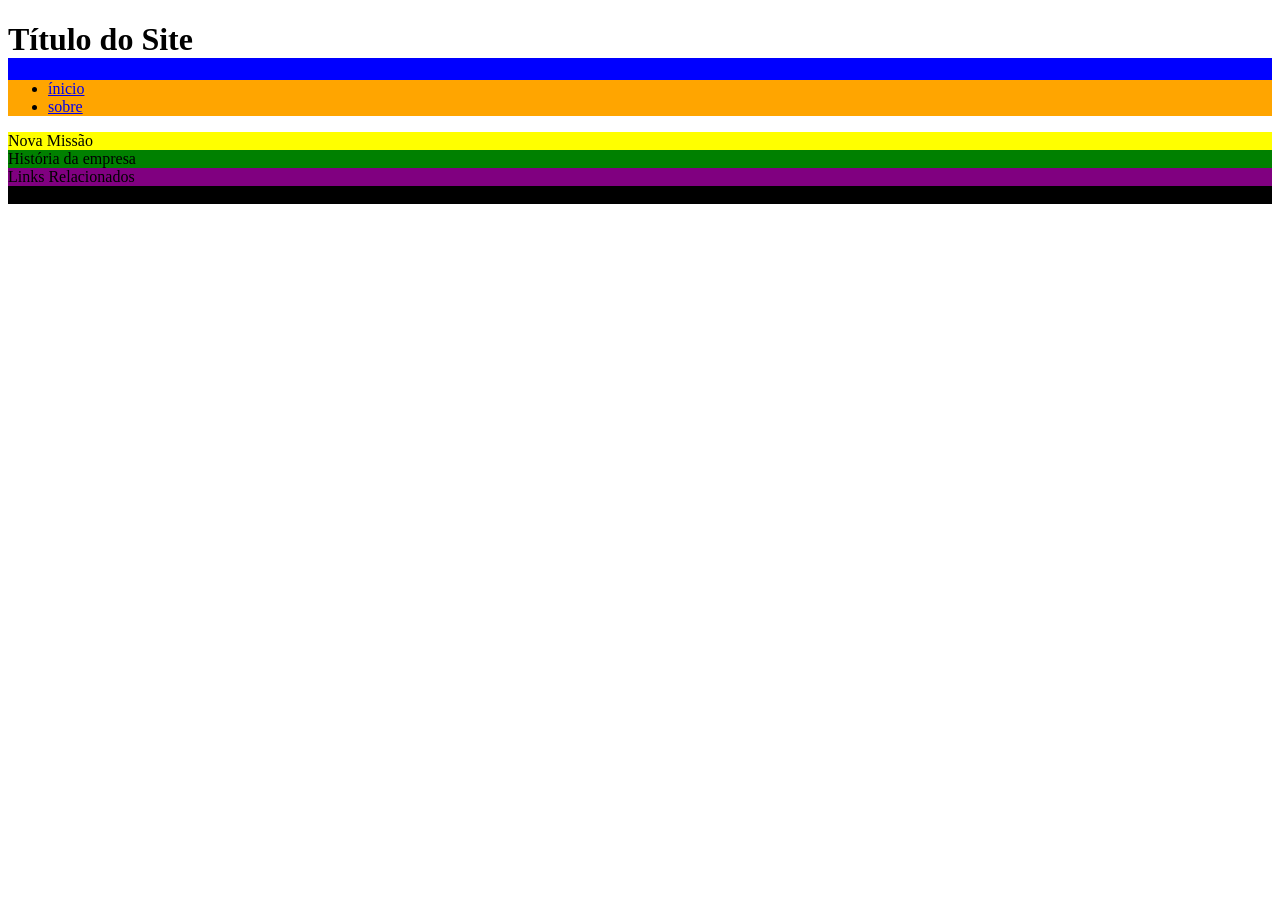
==== html/semantico.html @ c46c6cd2 "y" ====
<!DOCTYPE html>
<html lang="pt-BR">
    <head>
        <meta charset="UTF-8">
        <meta name="viewport" content="width=device-width, initial-scale=1.0">
        <title>Projeto HTML semantico</title>
        <link rel="stylesheet" href="../assets/css/semantico.css">
    </head>
    <body>
         <header> 
            <h1> Título do Site </h1>
            <nav>
               <ul>
                <li><a href="#">ínicio</a></li>
                <li><a href="#">sobre</a></li>
               </ul>
            </nav>
         </header>
         <main>
            <section>
                Nova Missão
                <article>História da empresa</article>
            </section>
            <aside>
             Links Relacionados
            </aside>
         </main>
         <footer>
          Semântico Rodapé 2026
         </footer>
    </body>
</html>
---- assets/css/semantico.css ----
header{
    background-color: blue;
}
h1{
    background-color: white;
}  
nav{
    background-color: orange;
 } 
main {
    background-color: lightgray;
}
footer {
    background-color: black;
}
section {
    background-color: yellow;
}
 article{
     background-color: green;
 }
  aside{
     background-color: purple;
  }
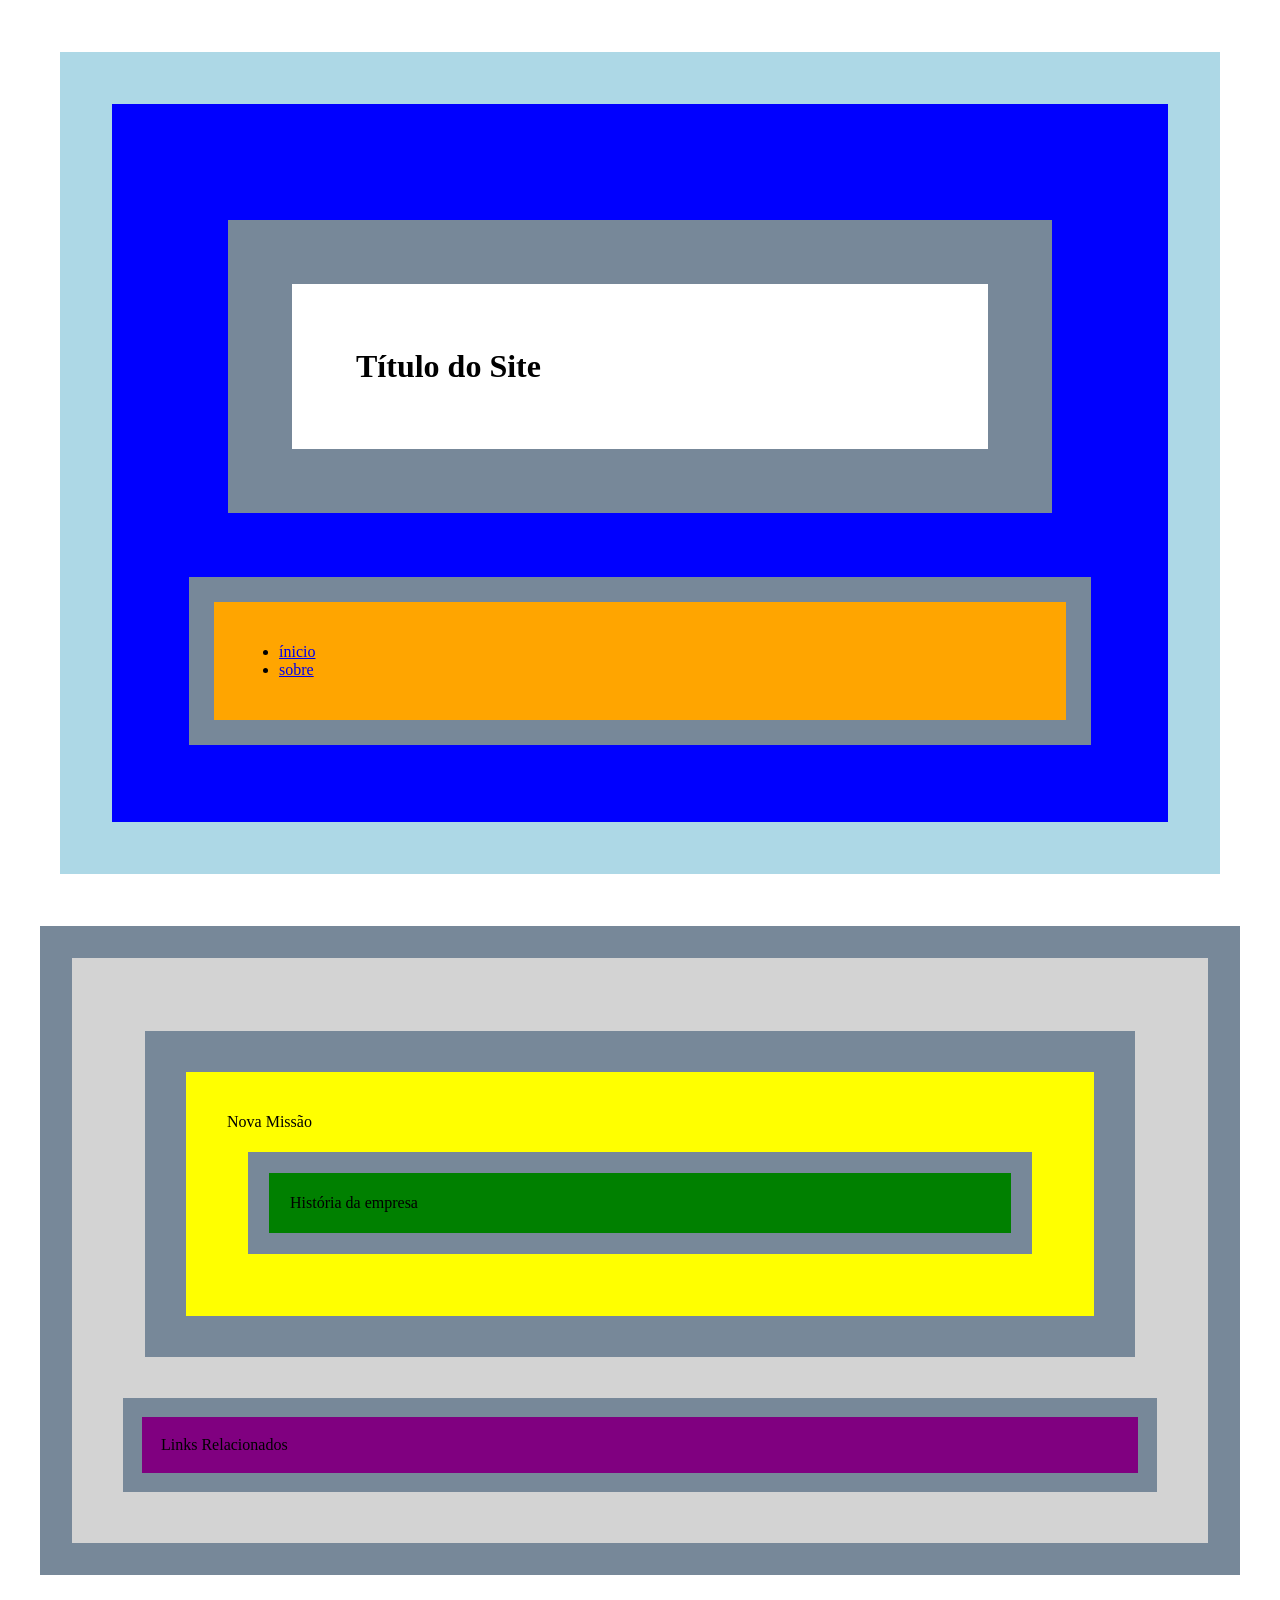
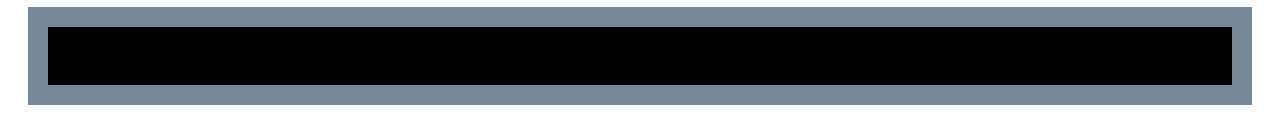
==== commit a1c4aa09: "v" ====
--- a/html/semantico.html
+++ b/html/semantico.html
@@ -26,7 +26,7 @@
             </aside>
          </main>
          <footer>
-          Semântico Rodapé 2026
+          @2026-Rodapé Semântico
          </footer>
     </body>
 </html>
--- a/assets/css/semantico.css
+++ b/assets/css/semantico.css
@@ -1,24 +1,48 @@
 header{
-    background-color: blue;
+    background-color: blue; 
+    margin: 52px;
+    padding: 52px;
+    border: 52px solid lightblue;
 }
 h1{
     background-color: white;
+    margin: 64px;
+    padding: 64px;
+    border: 64px solid lightslategray;
 }  
 nav{
     background-color: orange;
+    margin: 25px;
+    padding: 25px;
+    border: 25px solid lightslategray;
  } 
 main {
-    background-color: lightgray;
+    background-color: lightgrey;
+    margin: 32px;
+    padding: 32px;
+    border: 32px solid lightslategray;
 }
 footer {
     background-color: black;
+    margin: 20px;
+    padding: 20px;
+    border: 20px solid lightslategray;
 }
 section {
     background-color: yellow;
+    margin: 41px;
+    padding: 41px;
+    border: 41px solid lightslategray;
 }
  article{
      background-color: green;
+     margin: 21px;
+     padding: 21px;
+     border: 21px solid lightslategray;
  }
   aside{
      background-color: purple;
+     margin: 19px;
+     padding: 19px;
+     border: 19px solid lightslategray;
   }
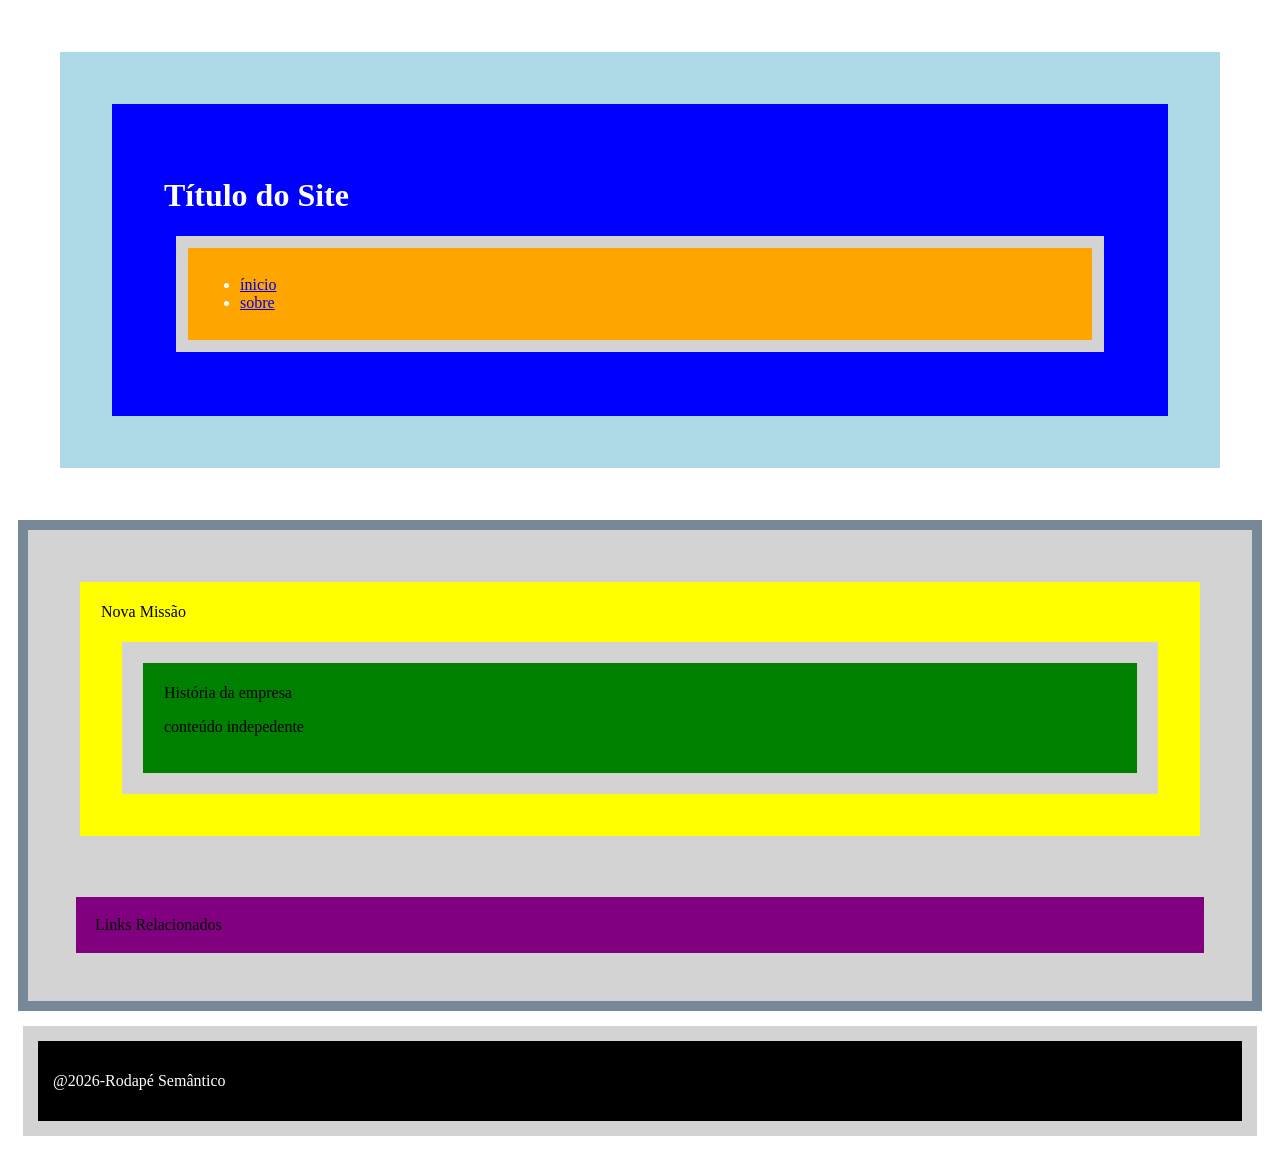
==== commit 54c35485: "re" ====
--- a/html/semantico.html
+++ b/html/semantico.html
@@ -19,14 +19,16 @@
          <main>
             <section>
                 Nova Missão
-                <article>História da empresa</article>
+                <article>História da empresa 
+                   <p> conteúdo indepedente</p>
+                </article>
             </section>
             <aside>
              Links Relacionados
             </aside>
          </main>
          <footer>
-          @2026-Rodapé Semântico
+          <p>@2026-Rodapé Semântico</p>
          </footer>
     </body>
 </html>
--- a/assets/css/semantico.css
+++ b/assets/css/semantico.css
@@ -3,46 +3,43 @@
     margin: 52px;
     padding: 52px;
     border: 52px solid lightblue;
+    color:white;
 }
-h1{
-    background-color: white;
-    margin: 64px;
-    padding: 64px;
-    border: 64px solid lightslategray;
-}  
+  
 nav{
     background-color: orange;
-    margin: 25px;
-    padding: 25px;
-    border: 25px solid lightslategray;
+    margin: 12px;
+    padding: 12px;
+    border: 12px solid lightgrey;
  } 
 main {
     background-color: lightgrey;
-    margin: 32px;
-    padding: 32px;
-    border: 32px solid lightslategray;
+    margin: 10px;
+    padding: 10px;
+    border: 10px solid lightslategray;
 }
 footer {
     background-color: black;
-    margin: 20px;
-    padding: 20px;
-    border: 20px solid lightslategray;
+    margin: 15px;
+    padding: 15px;
+    border: 15px solid lightgrey;
+    color: white;
 }
 section {
     background-color: yellow;
-    margin: 41px;
-    padding: 41px;
-    border: 41px solid lightslategray;
+    margin: 21px;
+    padding: 21px;
+    border: 21px solid lightgray;
 }
  article{
      background-color: green;
      margin: 21px;
      padding: 21px;
-     border: 21px solid lightslategray;
+     border: 21px solid lightgrey;
  }
   aside{
      background-color: purple;
      margin: 19px;
      padding: 19px;
-     border: 19px solid lightslategray;
+     border: 19px solid lightgrey;
   }
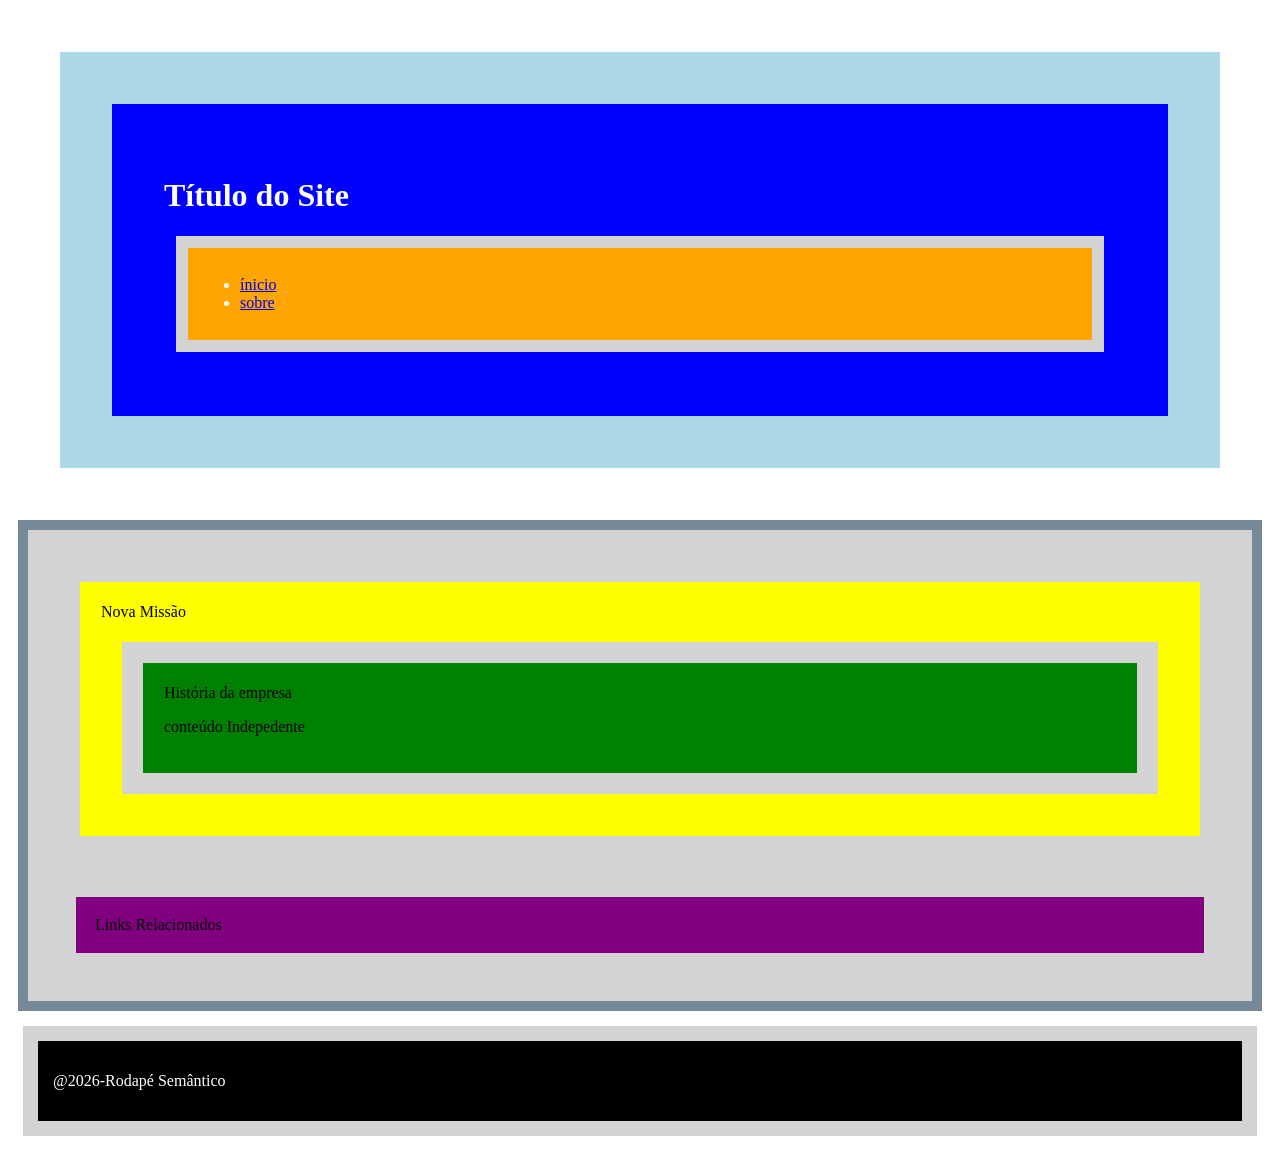
==== commit 91d1784b: "D" ====
--- a/html/semantico.html
+++ b/html/semantico.html
@@ -20,7 +20,7 @@
             <section>
                 Nova Missão
                 <article>História da empresa 
-                   <p> conteúdo indepedente</p>
+                   <p> conteúdo Indepedente</p>
                 </article>
             </section>
             <aside>
@@ -28,7 +28,7 @@
             </aside>
          </main>
          <footer>
-          <p>@2026-Rodapé Semântico</p>
+          <p style="color:white">@2026-Rodapé Semântico</p>
          </footer>
     </body>
 </html>
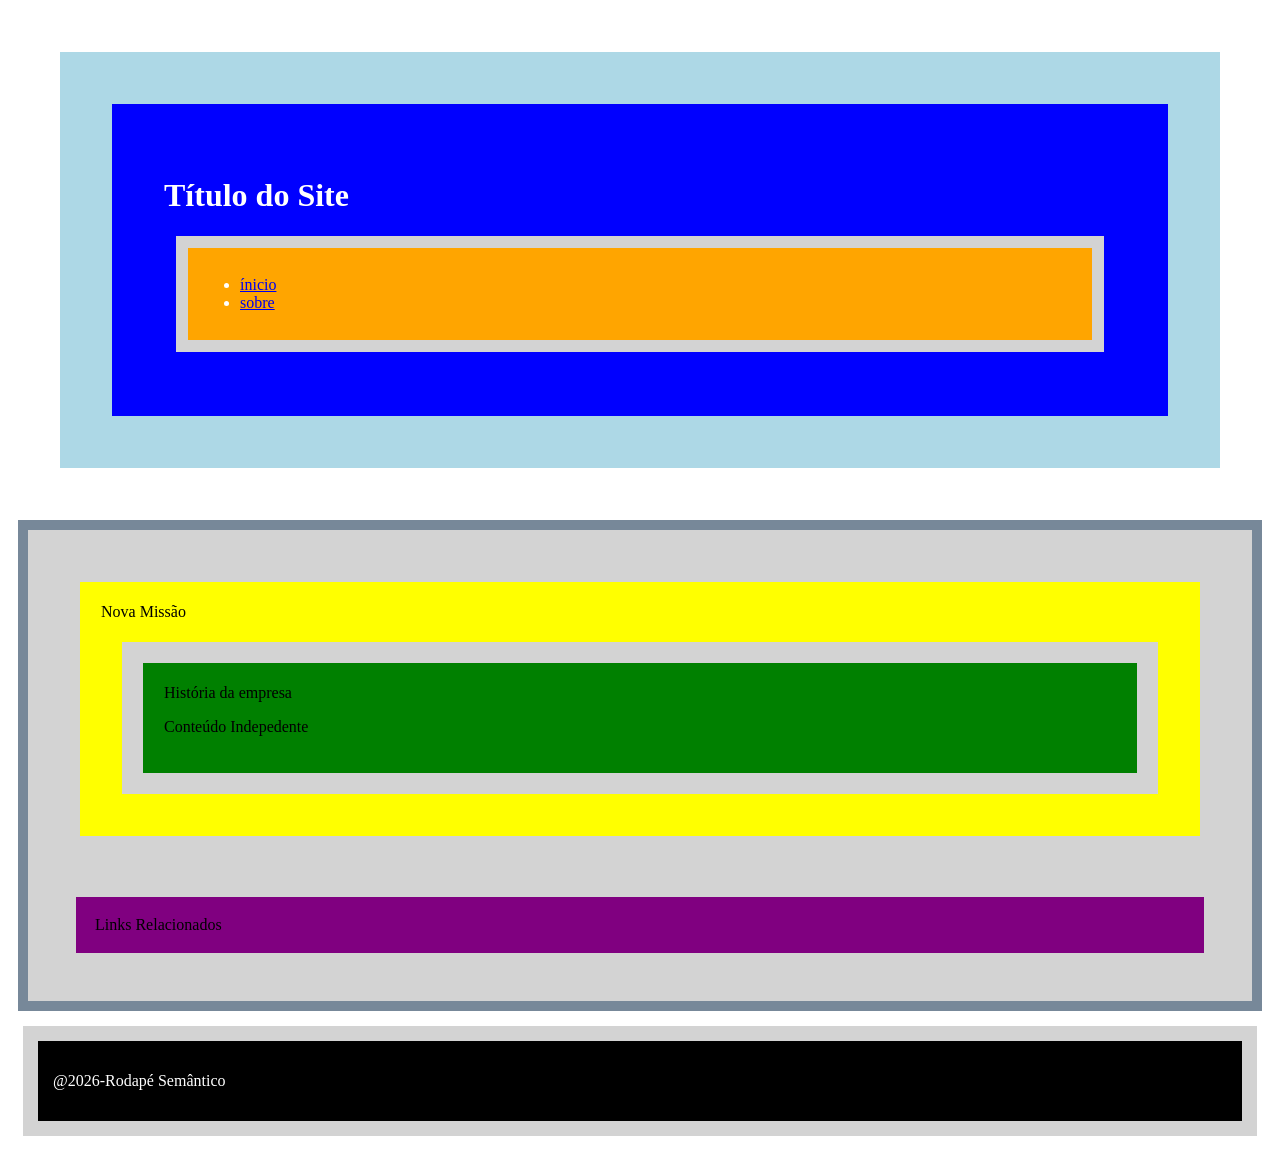
==== commit aa3a9d9c: "v" ====
--- a/html/semantico.html
+++ b/html/semantico.html
@@ -20,7 +20,7 @@
             <section>
                 Nova Missão
                 <article>História da empresa 
-                   <p> conteúdo Indepedente</p>
+                   <p> Conteúdo Indepedente</p>
                 </article>
             </section>
             <aside>
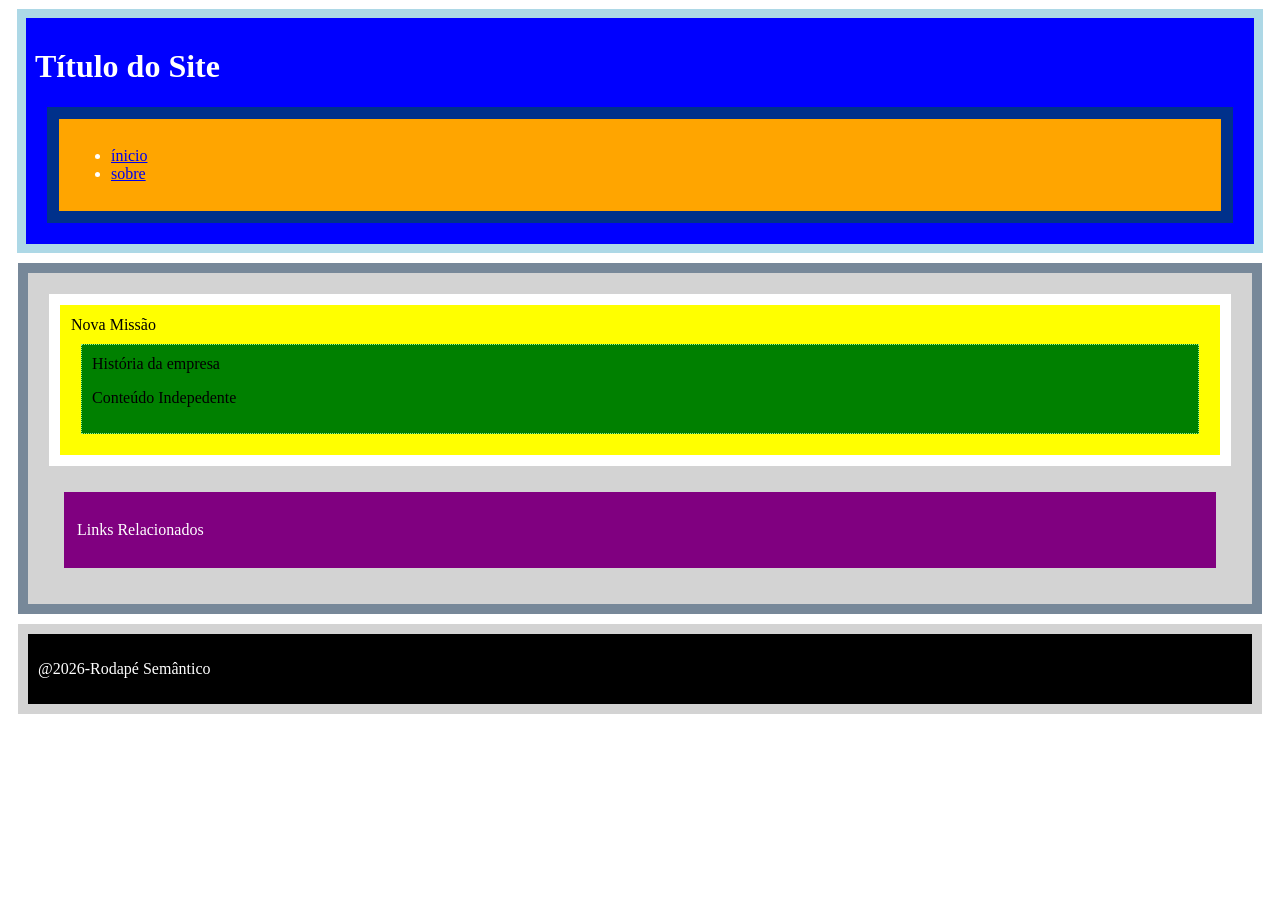
==== commit ebf6cfed: "dd" ====
--- a/html/semantico.html
+++ b/html/semantico.html
@@ -24,7 +24,7 @@
                 </article>
             </section>
             <aside>
-             Links Relacionados
+             <p  style="color: white;"> Links Relacionados</p>
             </aside>
          </main>
          <footer>
--- a/assets/css/semantico.css
+++ b/assets/css/semantico.css
@@ -1,45 +1,52 @@
 header{
     background-color: blue; 
-    margin: 52px;
-    padding: 52px;
-    border: 52px solid lightblue;
+    margin: 9px;
+    padding: 9px;
+    border: 9px solid lightblue;
     color:white;
+    background-clip: border-box;
 }
   
 nav{
     background-color: orange;
     margin: 12px;
     padding: 12px;
-    border: 12px solid lightgrey;
+    border: 12px solid rgb(0, 49, 139);
+    background-clip: border-box;
  } 
 main {
     background-color: lightgrey;
     margin: 10px;
     padding: 10px;
     border: 10px solid lightslategray;
+    background-clip: border-box;
 }
 footer {
     background-color: black;
-    margin: 15px;
-    padding: 15px;
-    border: 15px solid lightgrey;
+    margin: 10px;
+    padding: 10px;
+    border: 10px solid lightgrey;
     color: white;
+    background-clip: border-box;
 }
 section {
     background-color: yellow;
-    margin: 21px;
-    padding: 21px;
-    border: 21px solid lightgray;
+    margin: 11px;
+    padding: 11px;
+    border: 11px solid white;
+    background-clip: border-box;
 }
  article{
      background-color: green;
-     margin: 21px;
-     padding: 21px;
-     border: 21px solid lightgrey;
+     margin: 10px;
+     padding: 10px;
+     border: 1px dotted lightgreen;
+     background-clip: border-box;
  }
   aside{
      background-color: purple;
-     margin: 19px;
-     padding: 19px;
-     border: 19px solid lightgrey;
+     margin: 13px;
+     padding: 13px;
+     border: 13px solid lightgrey;
+     background-clip: border-box;
   }
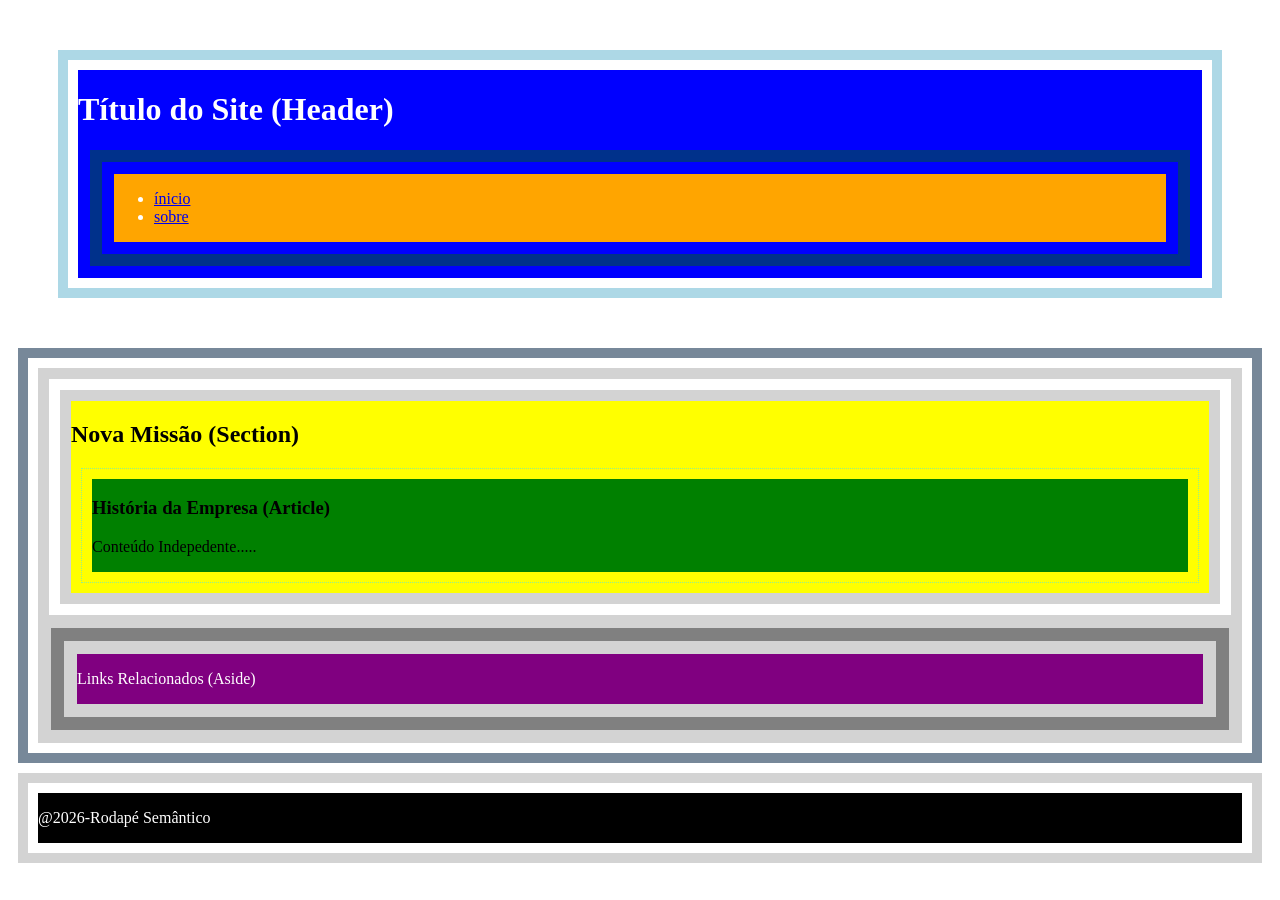
==== commit ba9f89c8: "you" ====
--- a/html/semantico.html
+++ b/html/semantico.html
@@ -8,7 +8,7 @@
     </head>
     <body>
          <header> 
-            <h1> Título do Site </h1>
+            <h1> Título do Site (Header) </h1>
             <nav>
                <ul>
                 <li><a href="#">ínicio</a></li>
@@ -18,17 +18,18 @@
          </header>
          <main>
             <section>
-                Nova Missão
-                <article>História da empresa 
-                   <p> Conteúdo Indepedente</p>
+              <h1>Nova Missão (Section)</h1> 
+                <article>
+                 <h1> História da Empresa (Article)</h1>
+                   <p> Conteúdo Indepedente.....</p>
                 </article>
             </section>
             <aside>
-             <p  style="color: white;"> Links Relacionados</p>
+             <p> Links Relacionados (Aside)</p>
             </aside>
          </main>
          <footer>
-          <p style="color:white">@2026-Rodapé Semântico</p>
+          <p>@2026-Rodapé Semântico</p>
          </footer>
     </body>
 </html>
--- a/assets/css/semantico.css
+++ b/assets/css/semantico.css
@@ -1,10 +1,10 @@
 header{
-    background-color: blue; 
-    margin: 9px;
-    padding: 9px;
-    border: 9px solid lightblue;
+    background-color: blue;
+    margin: 50px;
+    padding: 10px;
+    border: 10px solid lightblue;
     color:white;
-    background-clip: border-box;
+    background-clip: content-box;
 }
   
 nav{
@@ -12,14 +12,14 @@
     margin: 12px;
     padding: 12px;
     border: 12px solid rgb(0, 49, 139);
-    background-clip: border-box;
+    background-clip: content-box;
  } 
 main {
     background-color: lightgrey;
     margin: 10px;
     padding: 10px;
     border: 10px solid lightslategray;
-    background-clip: border-box;
+    background-clip: content-box;
 }
 footer {
     background-color: black;
@@ -27,26 +27,27 @@
     padding: 10px;
     border: 10px solid lightgrey;
     color: white;
-    background-clip: border-box;
+    background-clip: content-box;
 }
 section {
     background-color: yellow;
     margin: 11px;
     padding: 11px;
     border: 11px solid white;
-    background-clip: border-box;
+    background-clip: content-box;
 }
  article{
      background-color: green;
      margin: 10px;
      padding: 10px;
      border: 1px dotted lightgreen;
-     background-clip: border-box;
+     background-clip: content-box;
  }
   aside{
      background-color: purple;
      margin: 13px;
      padding: 13px;
-     border: 13px solid lightgrey;
-     background-clip: border-box;
+     border: 13px solid grey;
+     background-clip:content-box;
+     color: white;
   }
